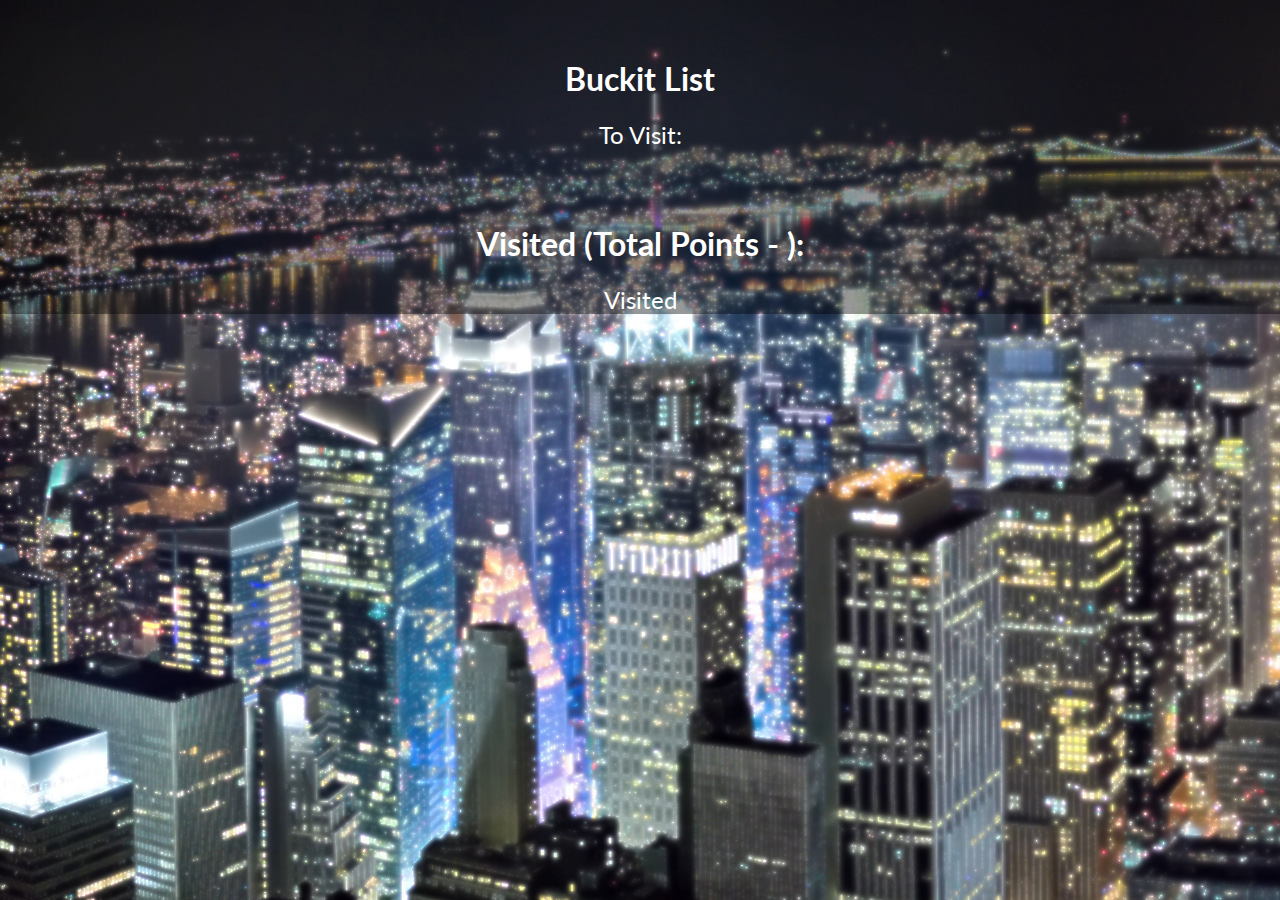
==== www/list.html @ d6359507 "Screw Everything Up!" ====
<!doctype html>
<html>

<head>
    <title>View Your Bukkit List</title>
    <link rel="stylesheet" type="text/css" href="css/list.css">
</head>

<body>
    <div id="holder">
        <center>
            <br>
            <br>
            <h1>Buckit List</h1>
            <span id="visit">
                <span id="subtitle">To Visit:</span>
                <ul id="visit">
                </ul>
            </span>
            <br>
            <br>
            <h1>Visited (Total Points - <span id="total-score"></span>):</h1>
            <span id="visited">
                <span id="subtitle">Visited </span>
                <ul id="visited">
                </ul>
            </span>
        </center>
    </div>
    <script src="phonegap.js"></script>
    <script src="js/jquery.js"></script>
    <script src="js/lodash.min.js"></script>
    <script src="js/index.js"></script>
    <script>
        function updateBuckitList() {
            var output1 = "";
            var output2 = "";
            var total = 0;
            for (i = 0; i < buckit.list.length; ++i) {
                place = buckit.list[i]
<<<<<<< HEAD
                    var output = " <li> " + place.name + ", " + place.rating * 10 + " Points" + ' <button class="remove" id="' + i + '">Remove</button> </li> ';
                    if (place.visited) {
                        output2 += output;
                        total += place.rating*10
                    } else {
                        output1 += output;
                    }
                    $(".remove#" + i).click(function() {
                        buckit.remove(buckit.list[i]);
                        updateList();
                    });
=======
                var output = " <li> " + place.name + ", " + place.rating * 10 + " Points" + ' <button class="remove" id="' + i + '">Remove</button> </li> ';
                if (place.visited) {
                    output2 += output;
                } else {
                    output1 += output;
                }
                $(".remove#" + i).click(function() {
                    buckit.remove(buckit.list[i]);
                    updateList();
                });
>>>>>>> a40a415ec8d99f11f553e8225c1550f99c889c24
            }
            $("#visit").html(output1);
            $("#visited").html(output2);
            $("#total-score").html(total);
            for (i = 0; i < buckit.list.length; ++i) {
                f = function(idx) {
                    buckit.remove(buckit.list[idx]);
                    updateBuckitList();
                    console.log();
                }
                $(".remove#" + i).click(_.partial(f, i));
            }
        }
        $(document).ready(function() {
            updateBuckitList();
        });
        //currentPosition.coords.longitude = buckit.list[0].geometry.location.lng
        //currentPosition.coords.latitude = buckit.list[0].geometry.location.lat
    </script>
</body>

</html>
---- www/css/list.css ----
@import url(http://fonts.googleapis.com/css?family=Lato);

*{
    font-family: 'Lato', sans-serif;   
}

html, body{
    margin:0;
    padding:0;
}
body{
    background-image:url("../img/sky2.jpg");
    background-repeat:no-repeat;
}
#holder{
    width:100%;
    background: rgba(0, 0, 0, 0.4);
    color:white;
    height:100%;
}

#title{
    text-align:center;
    font-size:36px;
}

#subtitle{
    text-align:center;
    font-size:24px;
}

ul{
    list-style-type:none;   
}
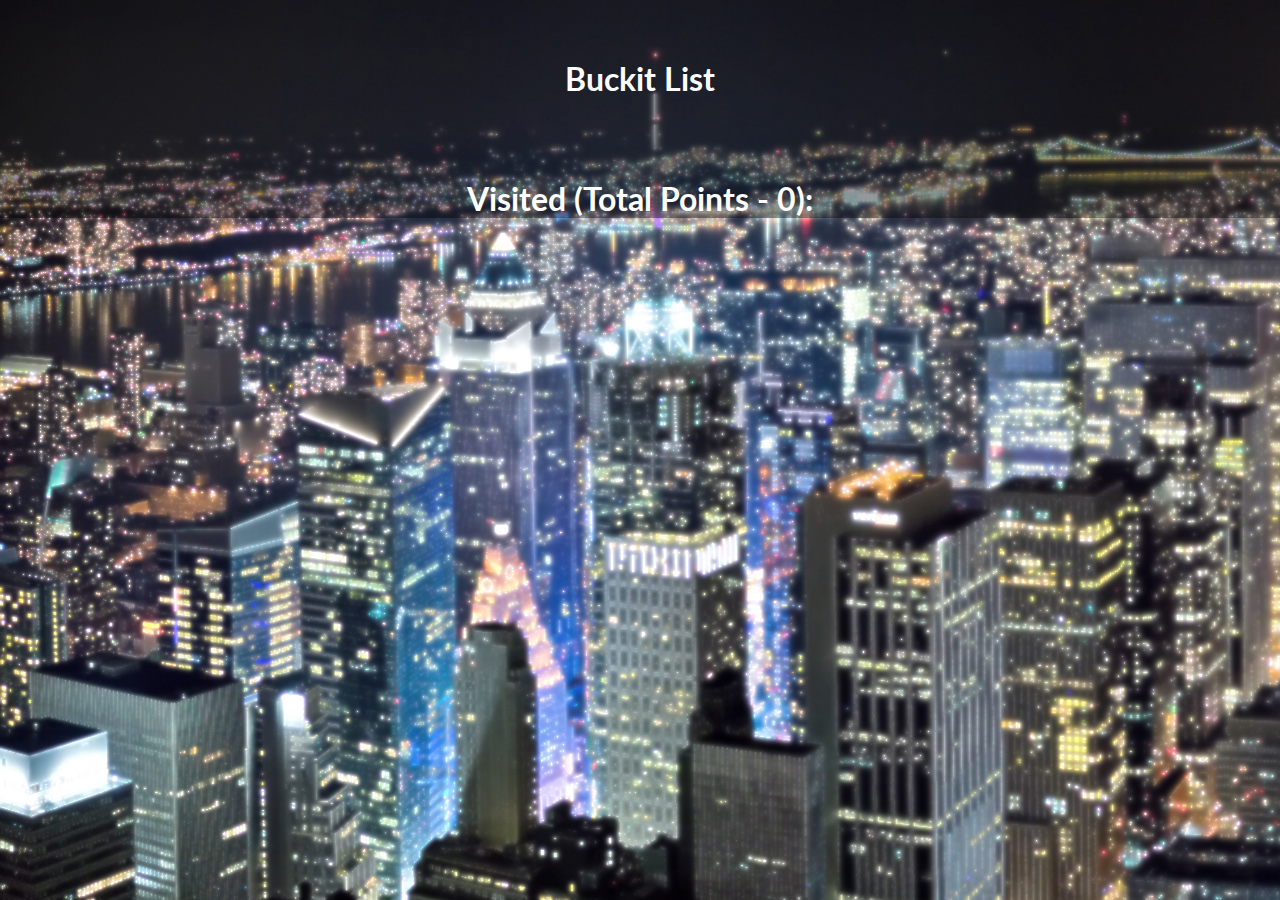
==== commit 065ec232: "Fix it All!" ====
--- a/www/list.html
+++ b/www/list.html
@@ -38,22 +38,10 @@
             var total = 0;
             for (i = 0; i < buckit.list.length; ++i) {
                 place = buckit.list[i]
-<<<<<<< HEAD
-                    var output = " <li> " + place.name + ", " + place.rating * 10 + " Points" + ' <button class="remove" id="' + i + '">Remove</button> </li> ';
-                    if (place.visited) {
-                        output2 += output;
-                        total += place.rating*10
-                    } else {
-                        output1 += output;
-                    }
-                    $(".remove#" + i).click(function() {
-                        buckit.remove(buckit.list[i]);
-                        updateList();
-                    });
-=======
                 var output = " <li> " + place.name + ", " + place.rating * 10 + " Points" + ' <button class="remove" id="' + i + '">Remove</button> </li> ';
                 if (place.visited) {
                     output2 += output;
+                    total += place.rating * 10
                 } else {
                     output1 += output;
                 }
@@ -61,7 +49,6 @@
                     buckit.remove(buckit.list[i]);
                     updateList();
                 });
->>>>>>> a40a415ec8d99f11f553e8225c1550f99c889c24
             }
             $("#visit").html(output1);
             $("#visited").html(output2);
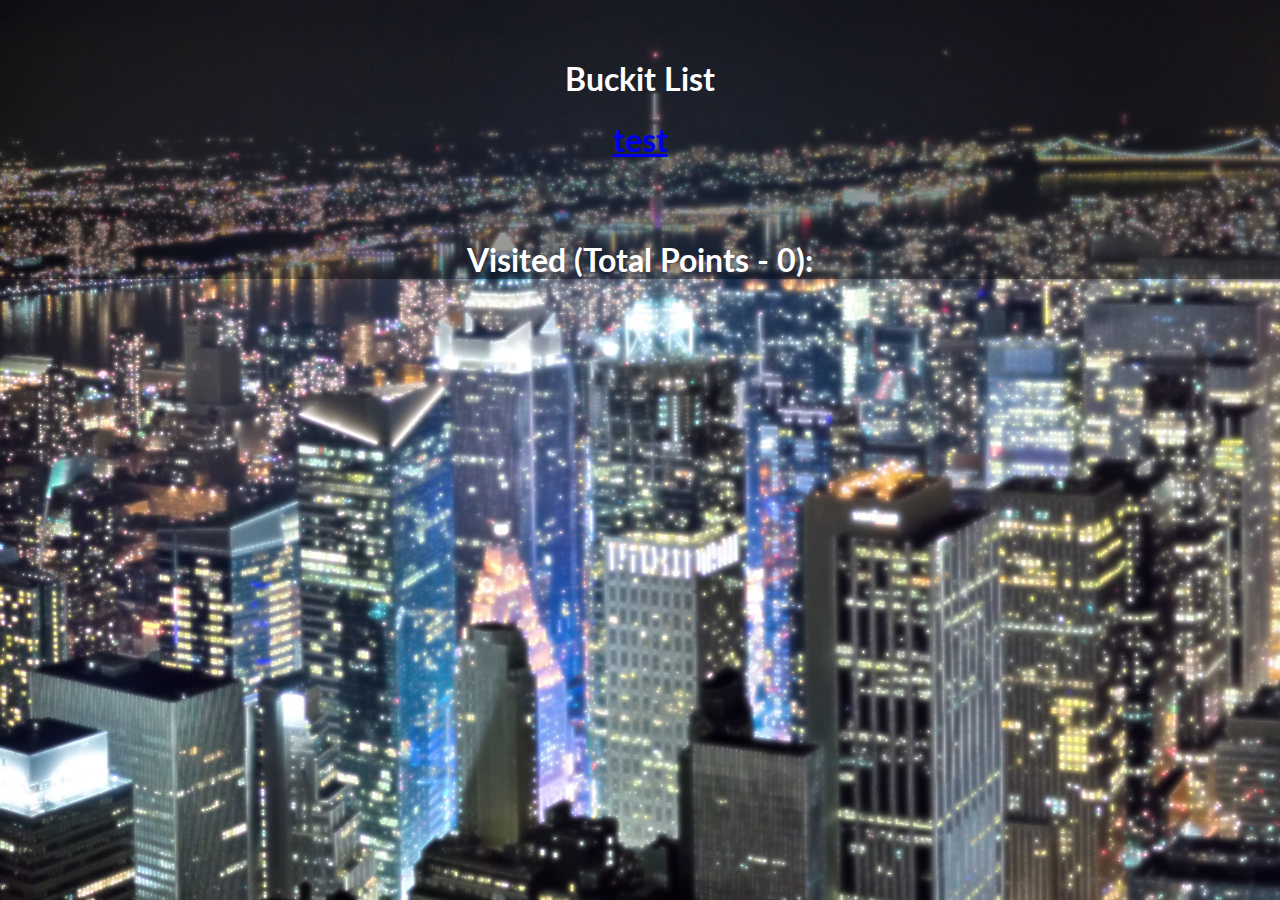
==== commit 32343874: "social media test" ====
--- a/www/list.html
+++ b/www/list.html
@@ -12,6 +12,7 @@
             <br>
             <br>
             <h1>Buckit List</h1>
+            <h1><a href="test_social.html">test</a></h1>
             <span id="visit">
                 <span id="subtitle">To Visit:</span>
                 <ul id="visit">
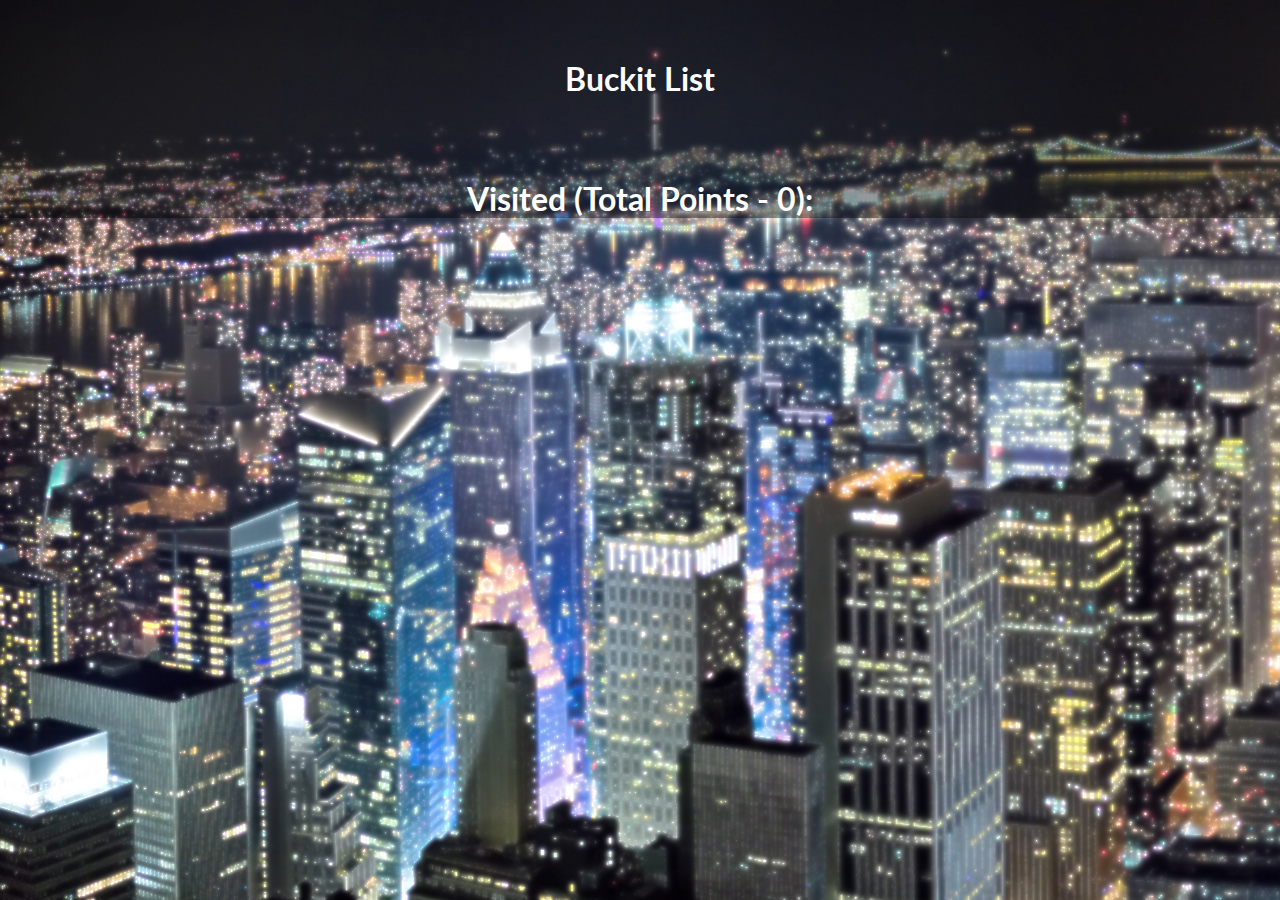
==== commit fc0a1ba5: "..." ====
--- a/www/list.html
+++ b/www/list.html
@@ -12,7 +12,6 @@
             <br>
             <br>
             <h1>Buckit List</h1>
-            <h1><a href="test_social.html">test</a></h1>
             <span id="visit">
                 <span id="subtitle">To Visit:</span>
                 <ul id="visit">
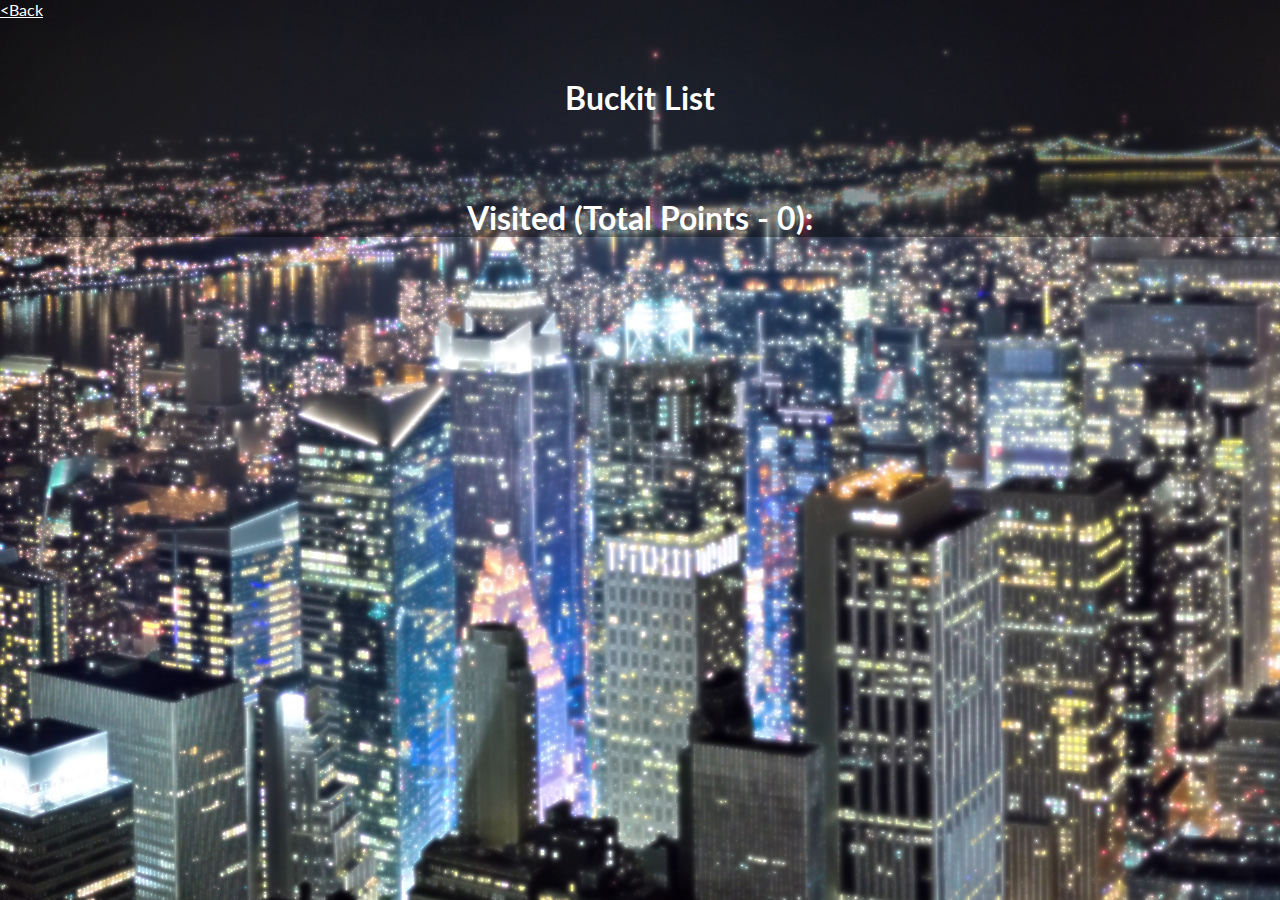
==== commit 71c913a6: "FINAL UPDATE OF CODEDAY AUSTIN 2014 (Hopefully)" ====
--- a/www/list.html
+++ b/www/list.html
@@ -2,12 +2,13 @@
 <html>
 
 <head>
-    <title>View Your Bukkit List</title>
+    <title>View Your Buckit List</title>
     <link rel="stylesheet" type="text/css" href="css/list.css">
 </head>
 
 <body>
     <div id="holder">
+        <a href="index.html" id="back">&lt;Back</a>
         <center>
             <br>
             <br>
@@ -19,9 +20,10 @@
             </span>
             <br>
             <br>
-            <h1>Visited (Total Points - <span id="total-score"></span>):</h1>
+            <h1>Visited (Total Points -
+                <span id="total-score"></span>):</h1>
             <span id="visited">
-                <span id="subtitle">Visited </span>
+                <span id="subtitle">Visited</span>
                 <ul id="visited">
                 </ul>
             </span>
@@ -45,19 +47,25 @@
                 } else {
                     output1 += output;
                 }
-                $(".remove#" + i).click(function() {
-                    buckit.remove(buckit.list[i]);
-                    updateList();
-                });
+               /* f = function(idx) {
+                    console.log(idx);
+                    if (confirm("Delete '" + buckit.list[idx].name + "' from the list?")) {
+                        buckit.remove(buckit.list[idx]);
+                        updateList();
+                    }
+                }
+                $(".remove#" + i).click(_.partial(f, i));*/
             }
             $("#visit").html(output1);
             $("#visited").html(output2);
             $("#total-score").html(total);
             for (i = 0; i < buckit.list.length; ++i) {
                 f = function(idx) {
-                    buckit.remove(buckit.list[idx]);
-                    updateBuckitList();
-                    console.log();
+                    console.log(idx);
+                    if (confirm("Delete '" + buckit.list[idx].name + "' from the list?")) {
+                        buckit.remove(buckit.list[idx]);
+                        updateBuckitList();
+                    }
                 }
                 $(".remove#" + i).click(_.partial(f, i));
             }
--- a/www/css/list.css
+++ b/www/css/list.css
@@ -33,3 +33,6 @@
     list-style-type:none;   
 }
 
+#back{
+    color:white;
+}